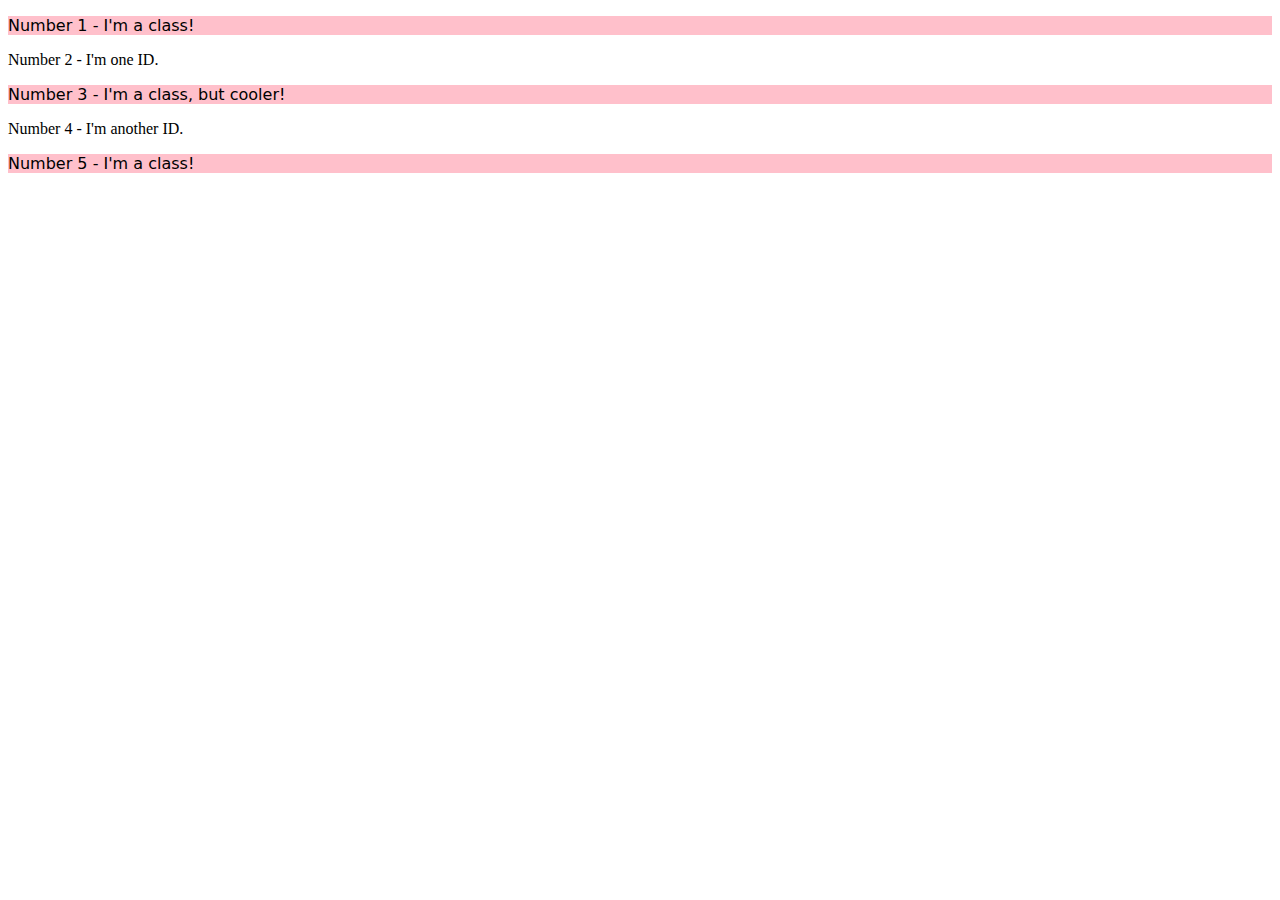
==== foundations/intro-to-css/02-class-id-selectors/index.html @ d9ffb1a3 "Add styles for odd elements" ====
<!DOCTYPE html>
<html lang="en">
  <head>
    <meta charset="UTF-8" />
    <meta http-equiv="X-UA-Compatible" content="IE=edge" />
    <meta name="viewport" content="width=device-width, initial-scale=1.0" />
    <title>Class and ID Selectors</title>
    <link rel="stylesheet" href="style.css" />
  </head>
  <body>
    <p class="odd">Number 1 - I'm a class!</p>
    <div>Number 2 - I'm one ID.</div>
    <p class="odd">Number 3 - I'm a class, but cooler!</p>
    <div>Number 4 - I'm another ID.</div>
    <p class="odd">Number 5 - I'm a class!</p>
  </body>
</html>
---- foundations/intro-to-css/02-class-id-selectors/style.css ----
.odd{
 background-color: pink;   
 font-family: Verdana,DejaVu Sans, sans-serif;
}
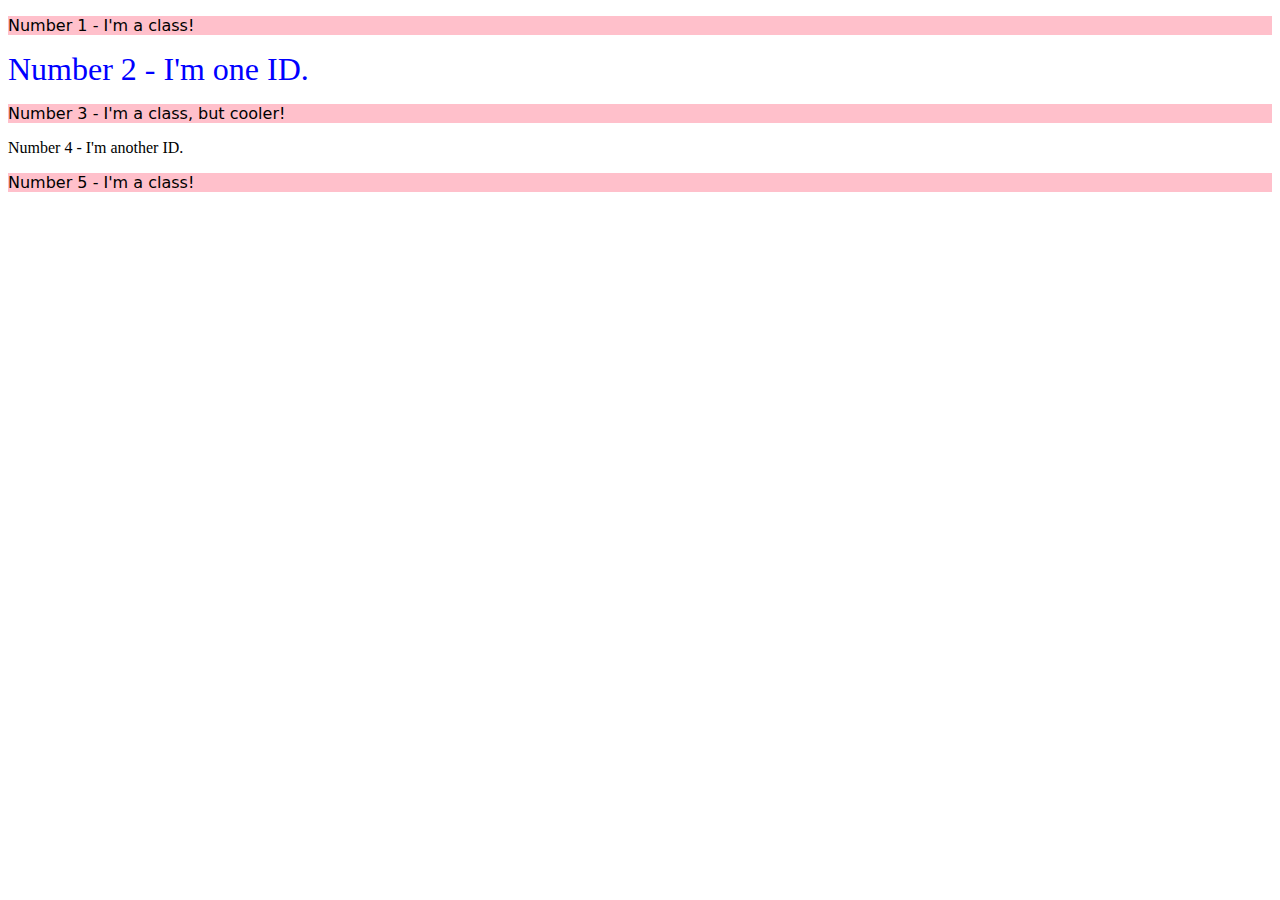
==== commit 9da88a18: "Add styles for the second element" ====
--- a/foundations/intro-to-css/02-class-id-selectors/index.html
+++ b/foundations/intro-to-css/02-class-id-selectors/index.html
@@ -9,7 +9,7 @@
   </head>
   <body>
     <p class="odd">Number 1 - I'm a class!</p>
-    <div>Number 2 - I'm one ID.</div>
+    <div id="num2">Number 2 - I'm one ID.</div>
     <p class="odd">Number 3 - I'm a class, but cooler!</p>
     <div>Number 4 - I'm another ID.</div>
     <p class="odd">Number 5 - I'm a class!</p>
--- a/foundations/intro-to-css/02-class-id-selectors/style.css
+++ b/foundations/intro-to-css/02-class-id-selectors/style.css
@@ -1,6 +1,10 @@
-
 
 .odd{
  background-color: pink;   
  font-family: Verdana,DejaVu Sans, sans-serif;
+}
+
+#num2{
+    color: blue;
+    font-size: 32px;
 }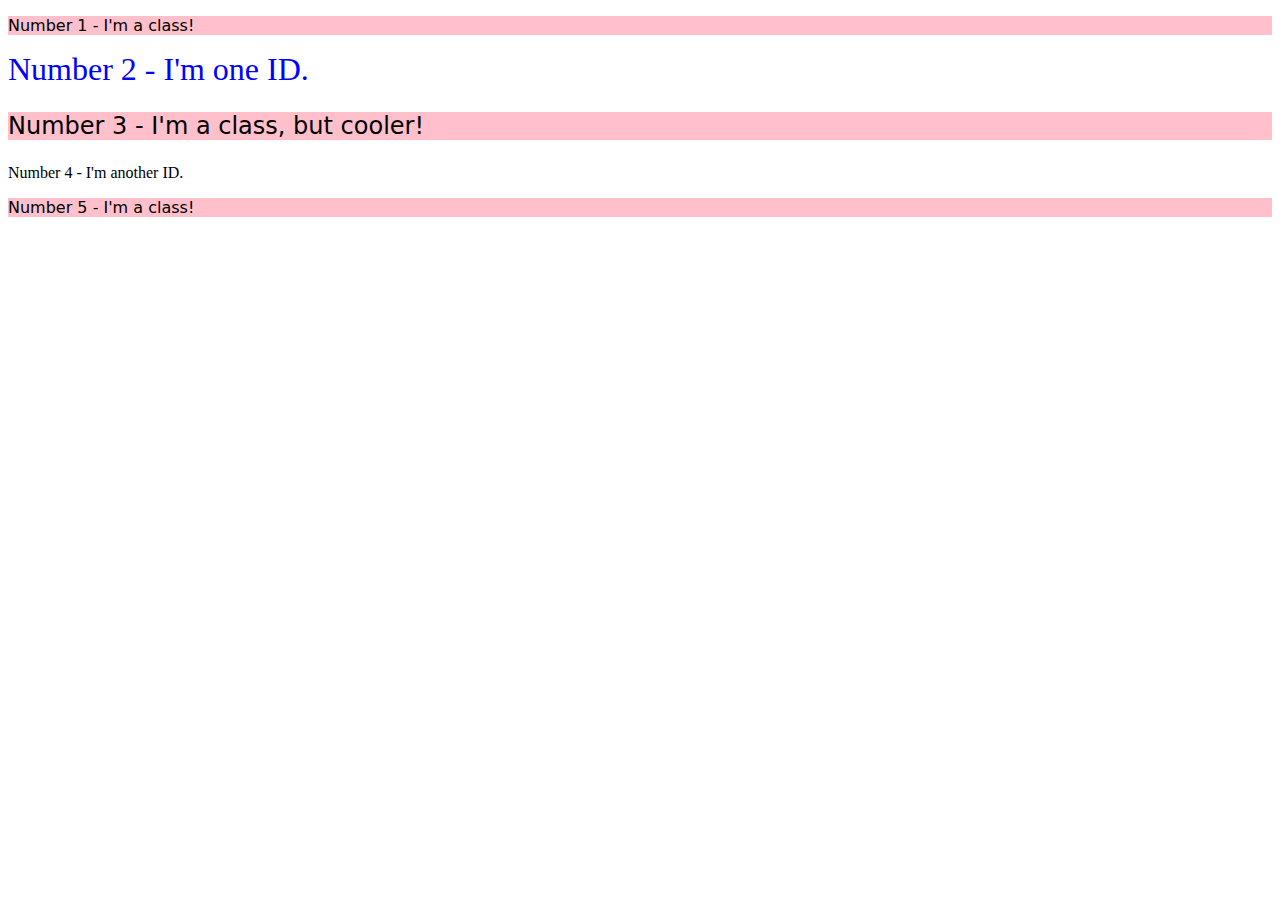
==== commit 1283eb3e: "Add styles for element 3" ====
--- a/foundations/intro-to-css/02-class-id-selectors/index.html
+++ b/foundations/intro-to-css/02-class-id-selectors/index.html
@@ -10,7 +10,7 @@
   <body>
     <p class="odd">Number 1 - I'm a class!</p>
     <div id="num2">Number 2 - I'm one ID.</div>
-    <p class="odd">Number 3 - I'm a class, but cooler!</p>
+    <p class="odd num3">Number 3 - I'm a class, but cooler!</p>
     <div>Number 4 - I'm another ID.</div>
     <p class="odd">Number 5 - I'm a class!</p>
   </body>
--- a/foundations/intro-to-css/02-class-id-selectors/style.css
+++ b/foundations/intro-to-css/02-class-id-selectors/style.css
@@ -7,4 +7,9 @@
 #num2{
     color: blue;
     font-size: 32px;
+}
+
+.num3{
+    font-size: 24px;
+    
 }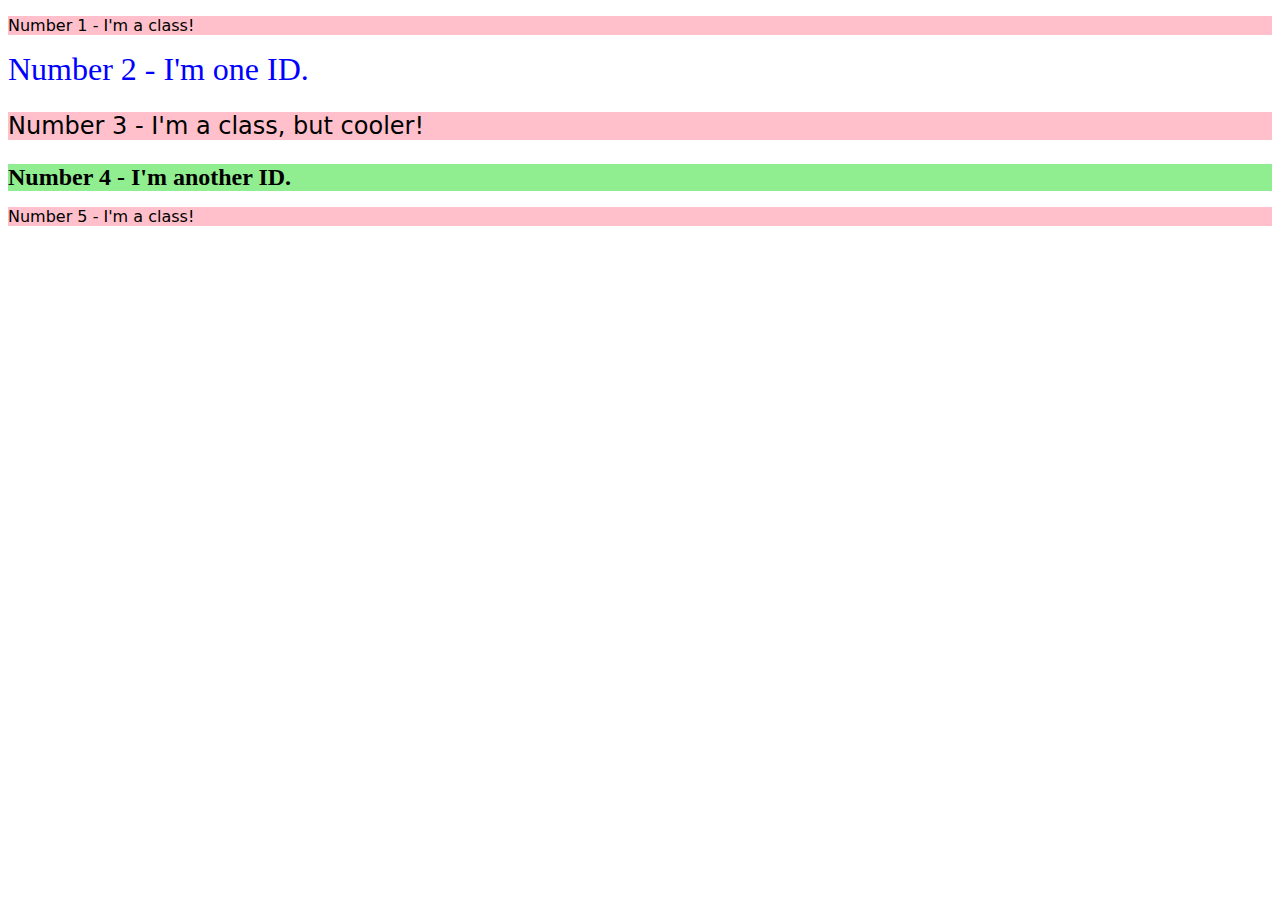
==== commit 0a361f45: "Add style for element 4" ====
--- a/foundations/intro-to-css/02-class-id-selectors/index.html
+++ b/foundations/intro-to-css/02-class-id-selectors/index.html
@@ -11,7 +11,7 @@
     <p class="odd">Number 1 - I'm a class!</p>
     <div id="num2">Number 2 - I'm one ID.</div>
     <p class="odd num3">Number 3 - I'm a class, but cooler!</p>
-    <div>Number 4 - I'm another ID.</div>
+    <div id="num4">Number 4 - I'm another ID.</div>
     <p class="odd">Number 5 - I'm a class!</p>
   </body>
 </html>
--- a/foundations/intro-to-css/02-class-id-selectors/style.css
+++ b/foundations/intro-to-css/02-class-id-selectors/style.css
@@ -11,5 +11,10 @@
 
 .num3{
     font-size: 24px;
-    
+}
+
+#num4{
+    background-color: lightgreen;
+    font-size: 24px;
+    font-weight: bold;
 }